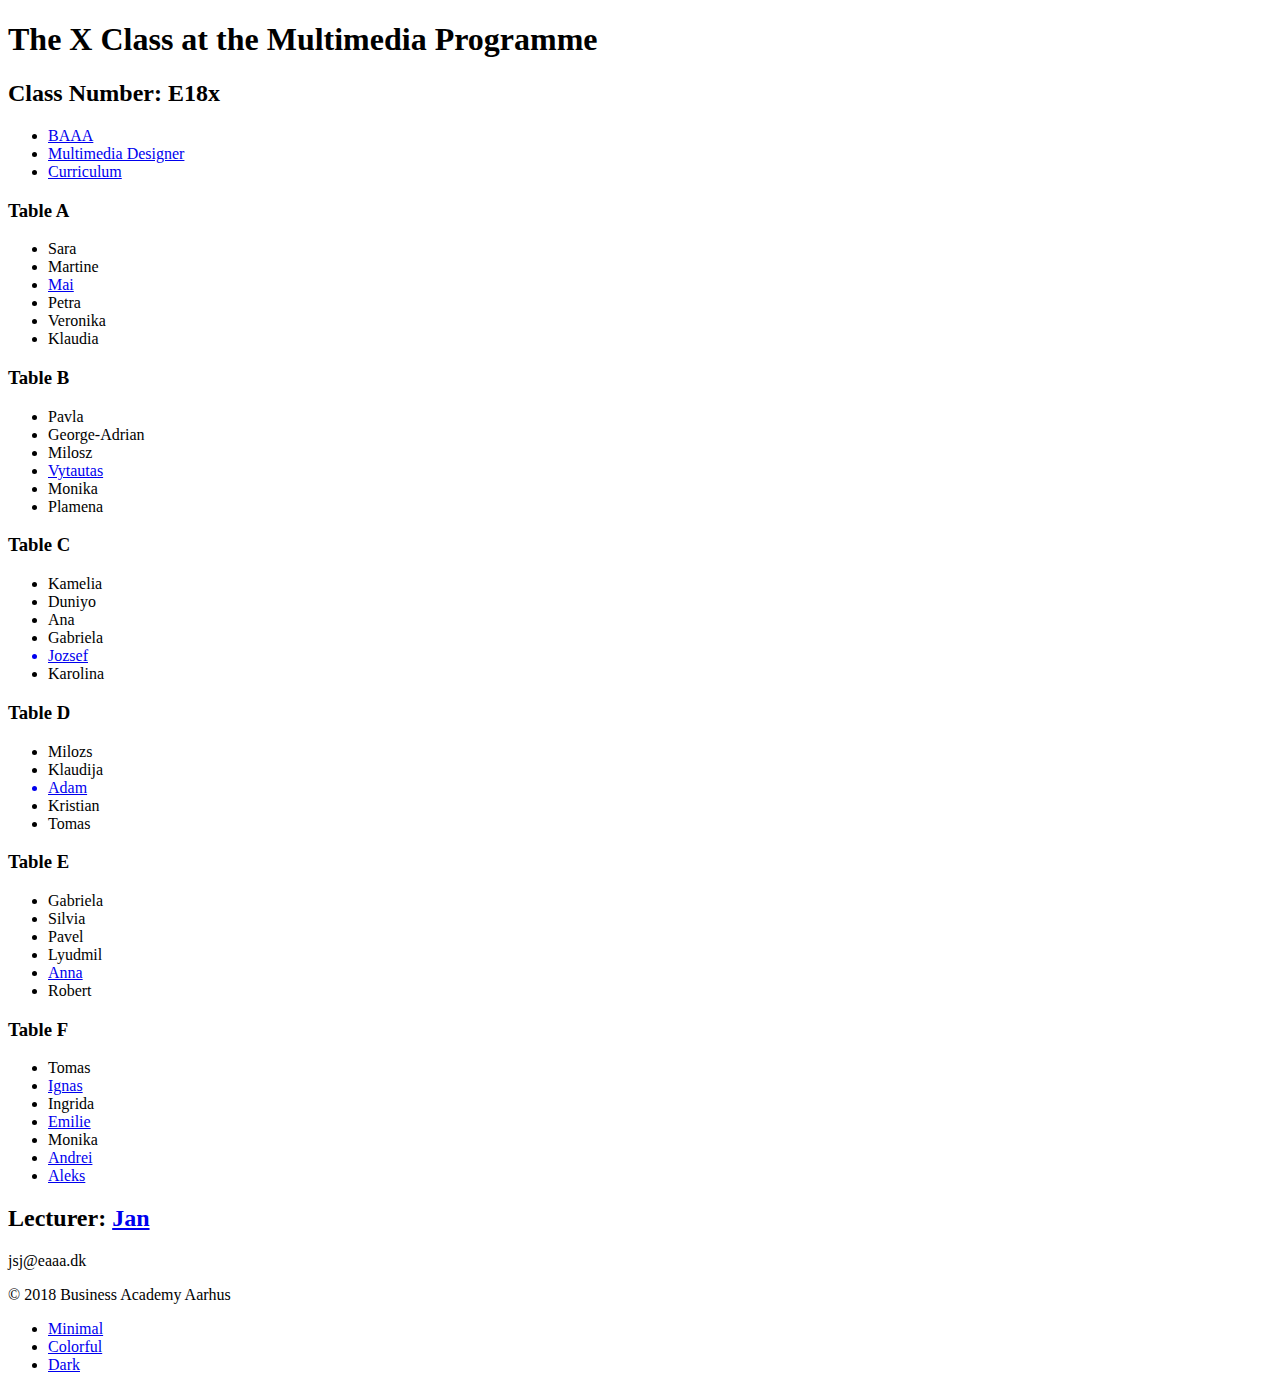
==== 2018-autumn/exercise2-github/index.html @ fa648ce8 "Update index.html" ====
<!DOCTYPE html>
<html lang="en">

<head>
    <meta charset="utf-8" />
    <meta name="robots" content="noindex, nofollow">
    <meta name="description" content="The X Class at the Multimedia Programme">
    <title>B-class at the Multimedia Programme</title>
    <link id="pagestyle" rel="stylesheet" href="css/minimal.css">
    <script>
        function swapstylesheet(sheet) {
            document.getElementById('pagestyle').setAttribute('href', sheet);
        }

    </script>
</head>

<body>
    <div id="wrapper">
        <!-- #wrapper -->
        <header id="header">
            <h1>The X Class at the Multimedia Programme</h1>
            <h2>Class Number: E18x</h2>
            <nav>
                <ul>
                    <!-- menu -->
                    <li class="menu"><a href="http://www.baaa.dk/">BAAA</a></li>
                    <li class="menu"><a href="https://www.baaa.dk/programmes/ap-degree/multimedia-design-and-communication/">Multimedia Designer</a></li>
                    <li class="menu"><a href="https://www.baaa.dk/programmes/ap-degree/multimedia-design-and-communication/programme/curriculum/">Curriculum</a></li>
                </ul>
            </nav>
        </header>
        <main id="content">
            <section>
                <h3>Table A</h3>
                <ul>
                    <li class="tablemaster">Sara</li>
                    <li>Martine</li>
                    <li><a href="subfolder/mai/index.html">Mai</a></li>
                    <li>Petra</li>
                    <li>Veronika</li>
                    <li>Klaudia</li>
                </ul>
            </section>
            <section>
                <h3>Table B</h3>
                <ul>
                    <li class="tablemaster">Pavla</li>
                    <li>George-Adrian</li>
                    <li>Milosz</li>
                    <li><a href="subfolder/vytautas/index.html">Vytautas</a></li>
                    <li>Monika</li>
                    <li>Plamena</li>
                </ul>
            </section>
            <section>
                <h3>Table C</h3>
                <ul>
                    <li class="tablemaster">Kamelia</li>
                    <li>Duniyo</li>
                    <li>Ana</li>
                    <li>Gabriela</li>
                    <a href="subfolder/jozsef/index.html" title="Jozsef's Online Magazine"> <li>Jozsef</li> </a>
                    <li>Karolina</li>
                </ul>
            </section>
            <section>
                <h3>Table D</h3>
                <ul>
                    <li class="tablemaster">Milozs</li>
                    <li>Klaudija</li>
                    <a href="subfolder/adam/index.html" title="Adam's Online Magazine"> <li>Adam</li> </a>
                    <li>Kristian</li>
                    <li>Tomas</li>
                </ul>
            </section>
            <section>
                <h3>Table E</h3>
                <ul>
                    <li class="tablemaster">Gabriela</li>
                    <li>Silvia</li>
                    <li>Pavel</li>
                    <li>Lyudmil</li>
                    <li><a href="https://nanathegreat98.github.io/V3/">Anna </a></li>
                    <li>Robert</li>
                </ul>
            </section>
            <section>
                <h3>Table F</h3>
                <ul>
                    <li class="tablemaster">Tomas</li>
                    <li><a href="subfolder/ignas/index.html">Ignas</a></li>
                    <li>Ingrida</li>
                    <li><a href="subfolder/Emilie-online-magazine/index.html">Emilie</a></li>
                    <li>Monika</li>
                    <li><a href=subfolder/andrei/index.html">Andrei</a></li>
                    <li><a href="subfolder/alexmaslarskiliberi/landing.html">Aleks</a></li>
                </ul>
            </section>
        </main>
        <footer id="footer">
            <h2>Lecturer: <a href="subfolder/jan/index.html">Jan</a></h2>
            <p>jsj@eaaa.dk</p>
            <p>&copy; 2018 Business Academy Aarhus</p>
            <nav>
                <ul>
                    <!-- menu -->
                    <li class="menu"><a href="#" onclick="swapstylesheet('css/minimal.css')">Minimal</a></li>
                    <li class="menu"><a href="#" onclick="swapstylesheet('css/colorful.css')">Colorful</a></li>
                    <li class="menu"><a href="#" onclick="swapstylesheet('css/dark.css')">Dark</a></li>
                </ul>
            </nav>
        </footer>
    </div>
    <!-- #wrapper -->
</body>

</html>
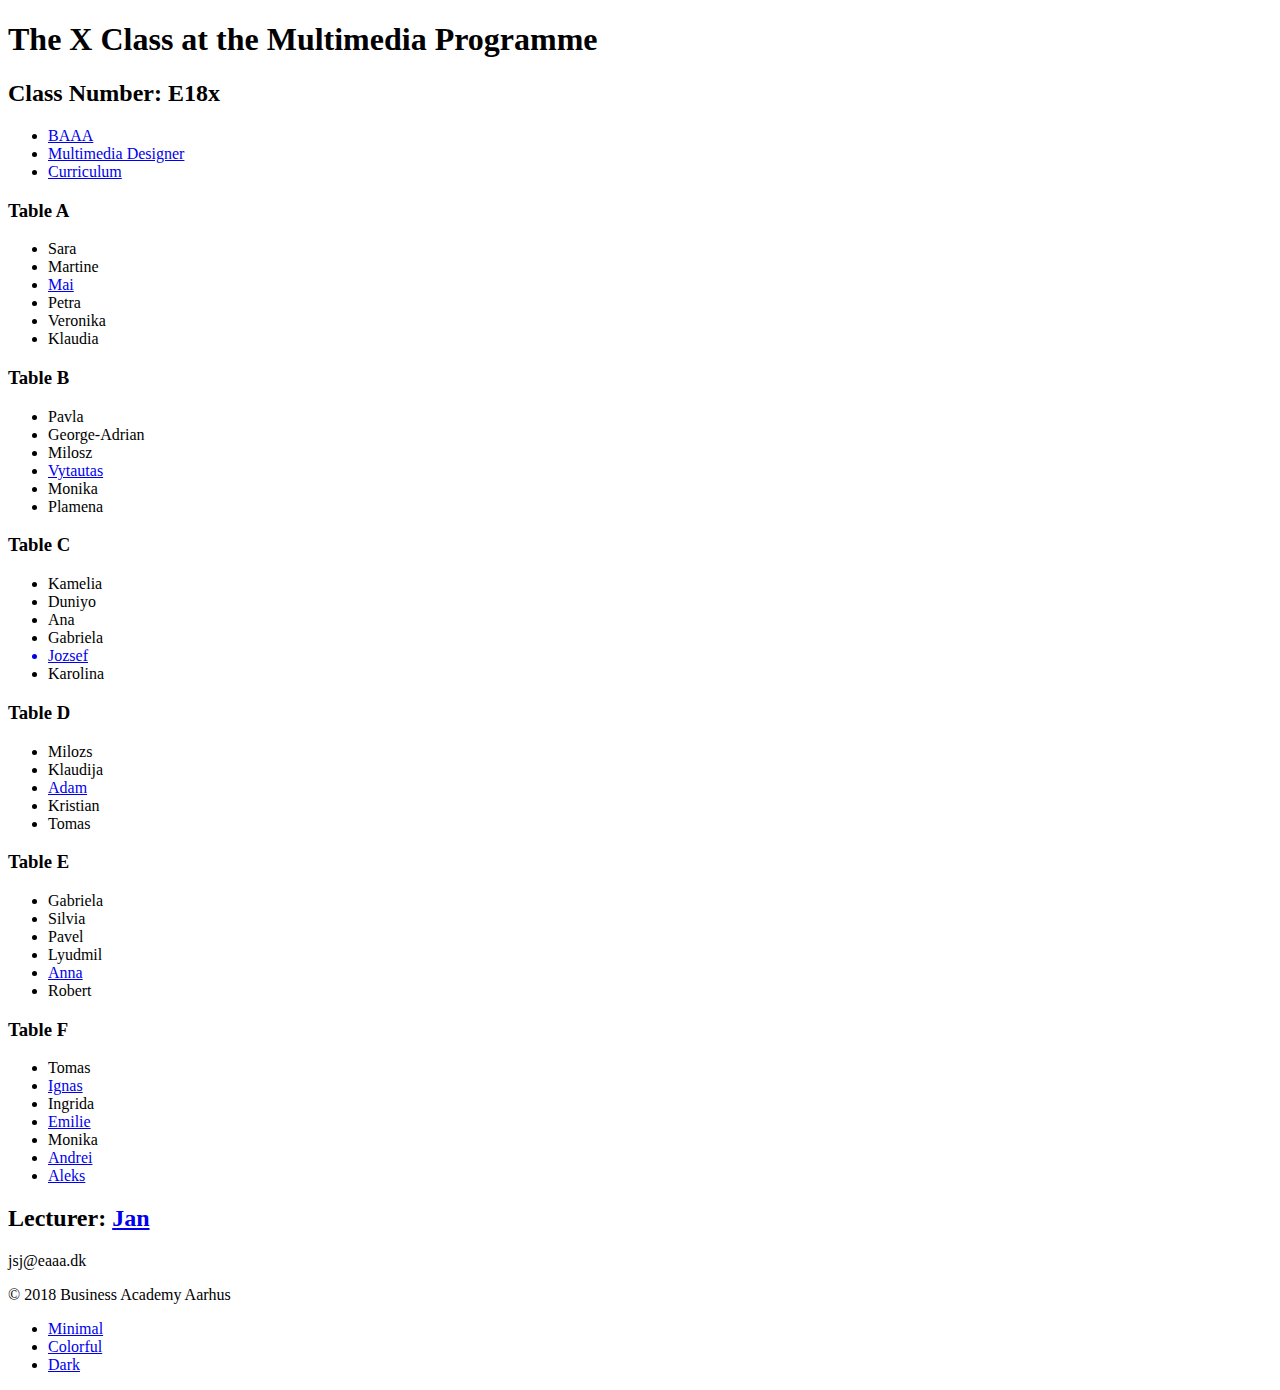
==== commit 6fdc2bd8: "Update index.html" ====
--- a/2018-autumn/exercise2-github/index.html
+++ b/2018-autumn/exercise2-github/index.html
@@ -69,7 +69,7 @@
                 <ul>
                     <li class="tablemaster">Milozs</li>
                     <li>Klaudija</li>
-                    <a href="subfolder/adam/index.html" title="Adam's Online Magazine"> <li>Adam</li> </a>
+                    <li><a href="subfolder/adam/index.html">Adam</a></li>
                     <li>Kristian</li>
                     <li>Tomas</li>
                 </ul>
